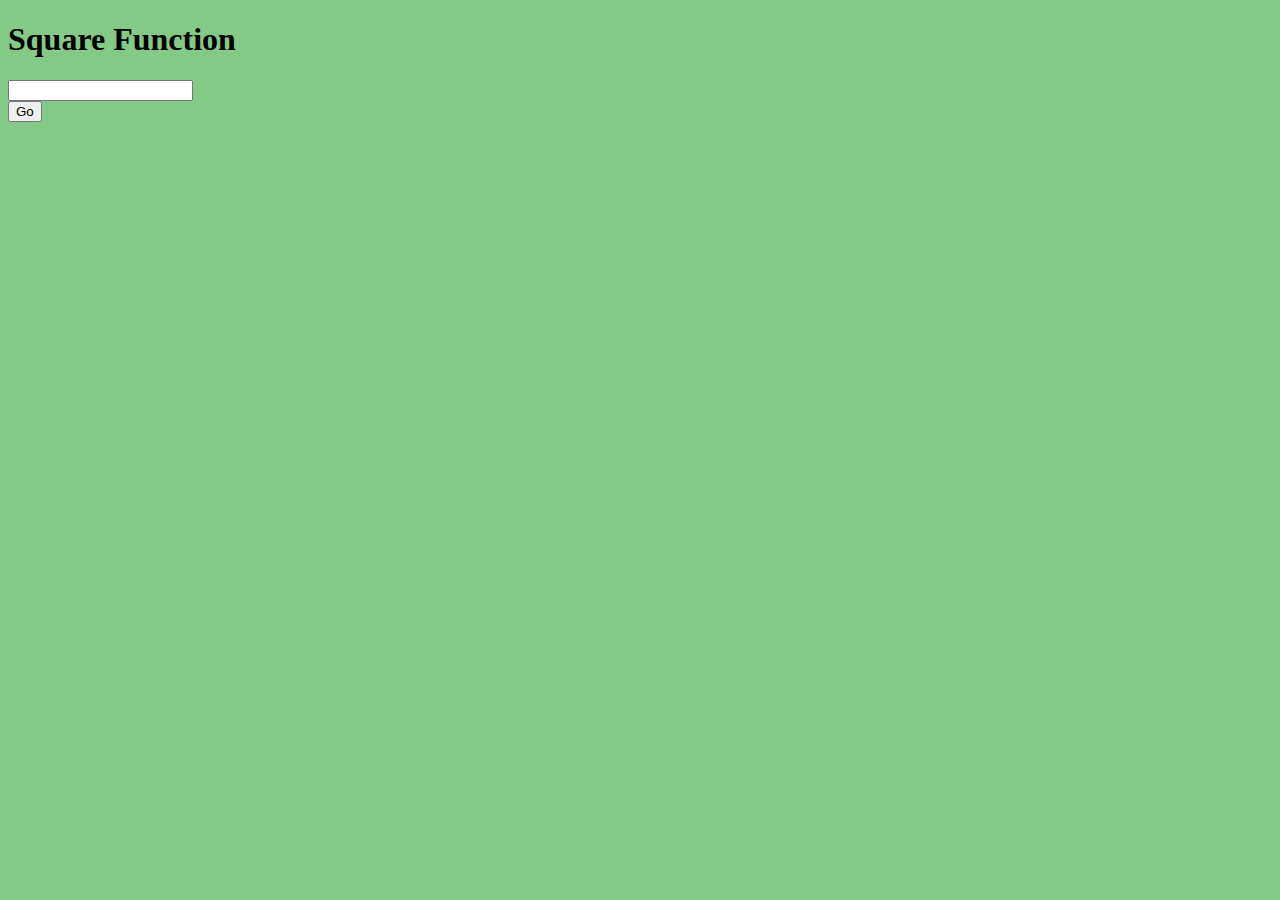
==== exercise0/index.html @ 862f957c "foldernamechanges" ====
<!DOCTYPE html>
<head>

<link rel="stylesheet" href="style.css">
<script src="main.js" defer> </script>
<title> Exercise 0</title>
</head>

<body>
    
</body>


<h1>Square Function</h1>
<input id="maxNum"> </input>
<div id="displayText"> </div>
<button id="goButton">Go</button>
</body>
</html>
---- exercise0/style.css ----
body{
    background-color: rgba(43, 162, 47, 0.578);
}
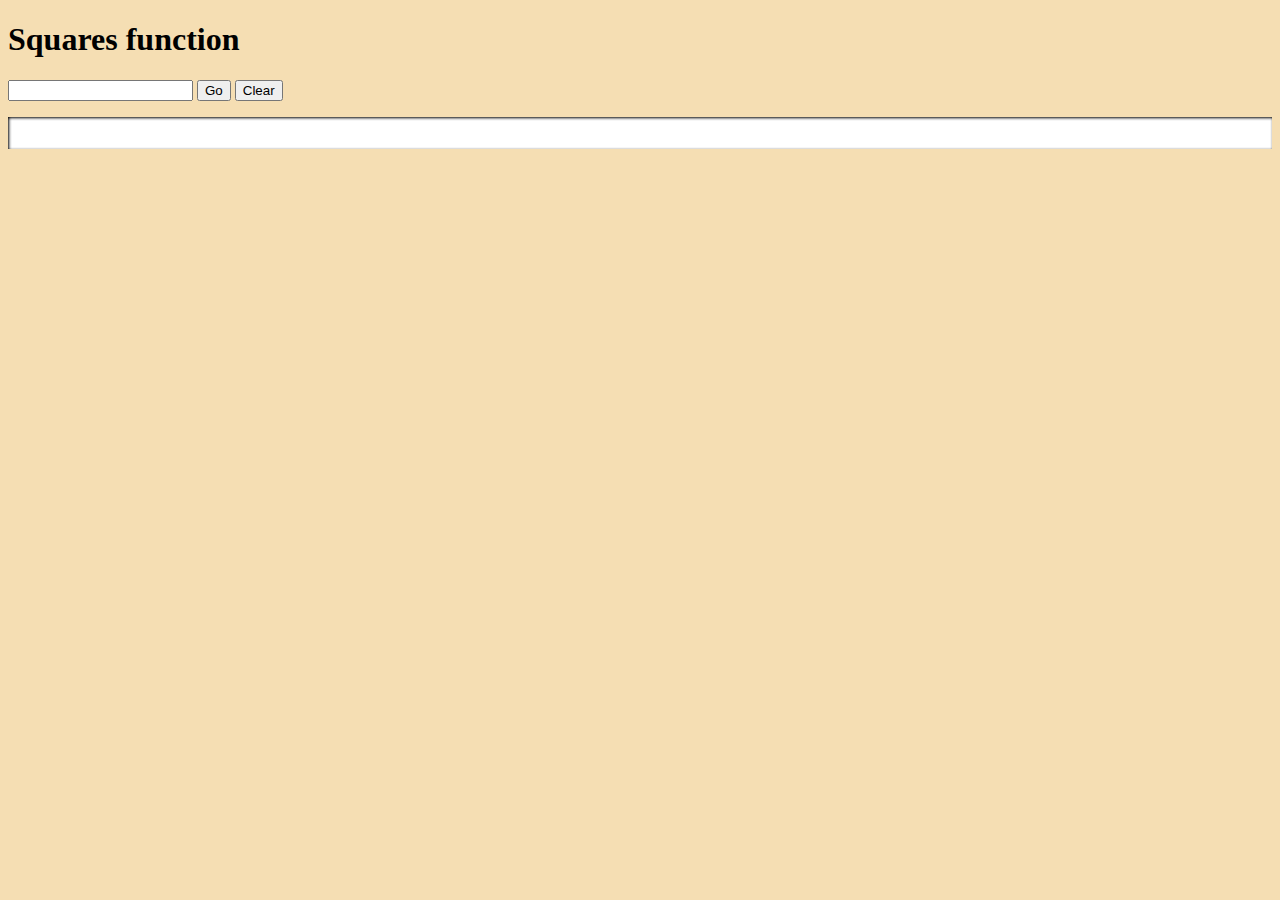
==== commit d69684af: "exercise0" ====
--- a/exercise0/index.html
+++ b/exercise0/index.html
@@ -1,19 +1,23 @@
 <!DOCTYPE html>
+<html lang="en">
 <head>
+  <meta charset="UTF-8">
+  <meta http-equiv="X-UA-Compatible" content="IE=edge">
+  <meta name="viewport" content="width=device-width, initial-scale=1.0">
+  <title>Document</title>
 
-<link rel="stylesheet" href="style.css">
-<script src="main.js" defer> </script>
-<title> Exercise 0</title>
+  <link rel="stylesheet" href="style.css">
+  
+  <script src="main.js" defer></script>
+
 </head>
 
 <body>
-    
+  <h1 id="pageTitle">Squares function</h1>
+  <input type=number id="maxNumInput"></input>
+  <button id="goButton">Go</button>
+  <button id="clearButton">Clear</button>
+  <div id="displayText"></div>
 </body>
 
-
-<h1>Square Function</h1>
-<input id="maxNum"> </input>
-<div id="displayText"> </div>
-<button id="goButton">Go</button>
-</body>
 </html>--- a/exercise0/style.css
+++ b/exercise0/style.css
@@ -1,3 +1,10 @@
-body{
-    background-color: rgba(43, 162, 47, 0.578);
-}
+body {
+    background-color: wheat;
+  }
+  
+  #displayText {
+    background-color: white;
+    margin: 1em 0;
+    padding: 1em;
+    box-shadow: inset 1px 1px 3px black;
+  }